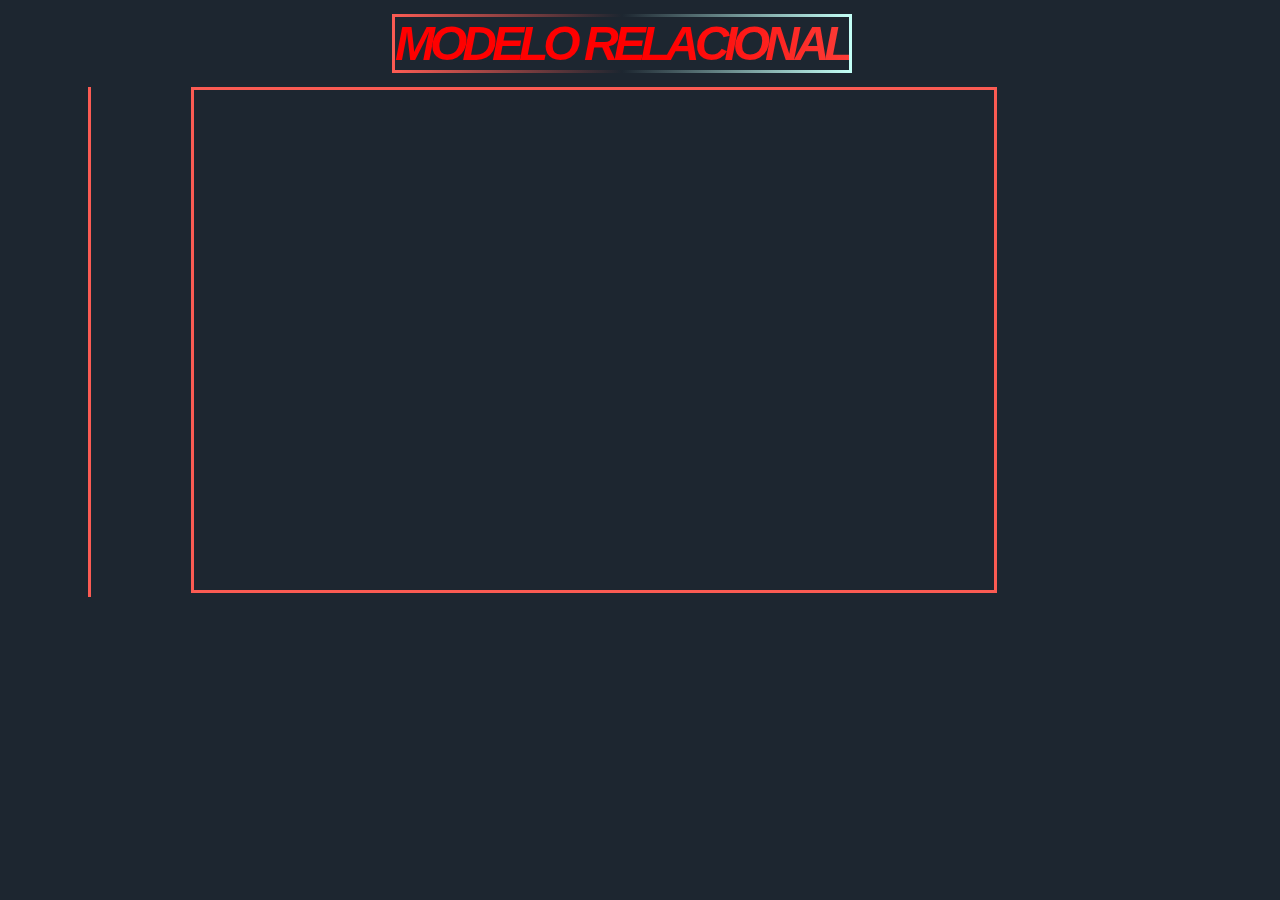
==== html/ModeloRelacional.html @ 13f2409c "desdepc" ====
<!DOCTYPE html>
<html lang="en">
<head>
    <meta charset="UTF-8">
    <meta http-equiv="X-UA-Compatible" content="IE=edge">
    <meta name="viewport" content="width=device-width, initial-scale=1.0">
    <title>Inicio</title>
    <style>
        html{
            background-color: #1d2630;
        }
        h1{
            margin-left: 30vw;
            font-size: 1.5em;
        }
        span{
            font-size: 2em;
            border-style: solid;
            border-image: linear-gradient(to right, #fb5b53,  #1d2630, rgb(195, 255, 246)) 1;
            font-style: italic;
            background: linear-gradient(to right, red, red, #fb5b53,#1d2630, rgb(138, 252, 235), rgb(195, 255, 246));
            background-size: 300%;
            font-family: Arial, Helvetica, sans-serif;
            font-weight: 900;
            letter-spacing: -5px;
            text-transform: uppercase;
            -webkit-background-clip: text;
            -webkit-text-fill-color: transparent;
            animation: animated_text 5s ease-in-out infinite;
            -moz-animation: animated_text 5s ease-in-out infinite;
            -webkit-animation: animated_text 5s ease-in-out infinite;
}
.seccion1{
    margin-left: 80px;
    border-left: #fb5b53 solid;
}
h2{
    color: rgb(138, 252, 235);
    font-size: 2em;
    padding-left: 20px;

}
#intel1{
    width: 380px;
    height: 200px;
    padding-left: 10px;
}
#intel2{
    width: 380px;
    height: 200px;
    padding-left: 0px;
}
#intel3{
    width: 380px;
    height: 200px;
    padding-left: 0px;
    margin-right: 10px;
}
iframe{
    border: #fb5b53 solid;
    margin-left: 100px;
}
p{
    color: rgb(138, 252, 235);
    font-size: 1.2em;
    
    padding-left: 20px;
    margin-right: 20px;
    padding-right: 20px;
}
@keyframes animated_text {
	0% { background-position: 0px 50%; }
	50% { background-position: 100% 50%; }
	100% { background-position: 0px 50%; }
}
/* @media screen and (max-width: 1490px) {
    #intel1{
    width: 380px;
    height: 200px;
    padding-left: 20vw;
}
#intel2{
    width: 380px;
    height: 200px;
    padding-left: 0px;
}
#intel3{
    width: 380px;
    height: 200px;
    padding-left: 0px;
    margin-right: 10px;
    margin-left: 20vw;
}
} */
    </style>
</head>
<body>
    <h1><span>Modelo Relacional</span></h1>
    <div class="seccion1">
        <iframe frameborder="0" style="width:800px;height:500px;" src="https://viewer.diagrams.net/?tags=%7B%7D&highlight=0000ff&edit=_blank&layers=1&nav=1&title=Creaci%C3%B3n_draw.drawio#R%3Cmxfile%20pages%3D%223%22%3E%3Cdiagram%20id%3D%22irvo2yKQiAqQqo9KH-mM%22%20name%3D%22Page-1%22%3E7V1dW6M4FP41vawPX%2F261Naqu2pnq6Pu3MxDIbbsUIIpaJ1fv8GCLeRQGUsSivXGEg4h5D05XzlJGnp%2Fvjwjpj%2B7wjZyG5piLxv6oKFpmqIo9F9U8roqUbuKsSqZEseOy9YFN85vFBfGD05Dx0aLFGGAsRs4frrQwp6HrCBVZhKCX9Jkj9hNv9U3p4gpuLFMly29d%2Bxgtirtap11%2BTlyprPkzWq7t7ozNxPi%2BEsWM9PGLxtF%2BmlD7xOMg9Wv%2BbKP3Kj3kn5ZPTfMufveMIK8oMgDz9fK7V%2B6fv7bvBldtcProT26asa1PJtuGH9wQ2u7tL6TR0yrpa0OXuOuaD%2BFOLnRXLwBdUwJ1K6%2FXN%2Bkv6bx%2F7daJknBiDyFaBGYyQ3azkmWmJat3poUa6kGaASHno2iz1Ho7ZeZE6Ab37Siuy%2BU%2FWjZLJi79EqNmum4bh%2B7mLw9qz92LWRZtHwREPwLbdyZdFtGS3l%2F32aHJr2DSICWG0VxB58hPEcBeaUk8V0jxjrm9qbejgte1ryjJgwx2%2BCb5EEzZtfpe9VrROmPGNQ%2FALi1O8AGBPAQWTPz54W3sIjjW06jrzdOdI8PkrSmWDCoXRbZIf3r9fjgp0rHr5OL38I3vc%2Fjl9QSJgV9bB9hdpCGwCBdvXnPodU1gdCOLm%2F%2FfkCe0%2FMu7tAPw7g%2FuXsQJ3v72LMc2lG43sJXU2RKXxBiXeTotQCYazN8WXClj1%2BDk2q9xvMJQfuuShnAtK5swPJtobJHIzQCI%2F3KUJIniJQqYYaynlqZ5RJDNpeo7d3ZpKBPNCEf%2BUMlgipDJbd0mSr5d1u9O9Mux6Ph8Pt8PPK%2F%2F9D%2Foi1g%2BhHZ1OWPLzEJZniKPdM9XZeepHt6TXOJsR%2F3738oCF7jUWOGVAmneh8tneAhfjz6%2FW%2F0%2B6gVXw2WG7cGr8mFR7%2F3YfNi9ZTWSq7Xz71dJQ%2BuPjD6qhRsAJILHBILbRsMsf8RmGSK4mfvf5Jx5%2FnXSzhYnB1715fH99%2BHzYgKYgSCXDNwntMtgUCNH%2F2GnTfdmTCQmmEgo3fU2%2FjrdNI1rtoZV5LhlPdWfZ55DG3vmEdNM09HMvPA3arsyDy7CXyxPnZa6EvV5LaJuo%2BgEmhbXTR55KUEpJvutDP4QB44QejiL4SlfKs%2BeZk0s56hO7JAwrnPUOKFA5EGgKPwxWWGUL%2BgM1Ge8WvoWl7rcvZNv8L%2FnF1w8x5XkfTBsL5g6p0smIpsMPNVfsmx18HF%2BLR%2FOxrXO%2FTa1FqVc%2FS0rkxbPfm9i6PHx1QHx0OPtdRBNy%2BHDUo31GHXXZGJaIVd950g1TuCMN3WSjG%2Bl%2B0QZAX4i9lSgHAW6YD9MMbL1qR3bP%2FsnGH%2FaUSmwXkZc58VmzuRhaVQBwzEktc82CAarUxqyYTwNZ%2FEzX0AWIp0cs6f7%2Bbu%2Fa92s7m0mtro8er%2BIeCG5S2a%2B5iYtlnfoZlNMBHq5IBgSp%2FvtBhK7EGkUdoCO%2BFZmTwGWSEP6QyUHyUtI3nwul9DCS4Ss3wPTcSgH0DDM1LZwEimo1uByG%2BdIGTIXfNdGIDK%2FiNZYLHR08j0h2rIbS30sr2XMEx2q0g3AGTW%2FFSLksNwN9h1ap993u5m%2FTzpQTjdYPqxoiGbxqciLyBX7xpQgVMhjEwUXW1lQMvJfTgmxHzdIPMjgkX%2Be7rZlAtdySws%2BeCBpGFrvlk1odRMDL0lk7HS0V2tUqkY%2BSwpIo1nJ3UgNBFjwaiEL%2BBksCpCug3Ay8moeyiQgVJoJBD2PfJTMfbXYZSFpshYIIxmCatXii5Qmvt44aQ9rxqmQzOJEEINdBjk%2FIgvlyVKANC1WczAwitduaq8YsCMdq2ZocTmLMnXrrzMY0C71h5N%2Bdq1hMyHYtr1m0kCx3J86uooRZcC77uizYQ6patZgUnKm%2FNuqfm4CHmGfIMVNoPtKw8ZrCbymplqTKiSamh4QRImw3Fq0YmgDjeWK2Em6M8FTP3XNLaz8VFVlS5dNGHSBRQJ0aomVrKAMoEKFqiKOBzHTsZ9ecHCsFtHtmDReU0xR7PBG5O%2F%2B%2BoGslkBQrcRgjHLlxD7GmXluTmQfGdPzw%2B%2BlZJVmUrEqgdm0l06nVf25IVHVUw4p32FZaAmKwIuPZdKF7YVSMqELrZV4p6b0evsozXesuEWOv9cZDEKU8D46EW27Ntay1eypRmeK8pyZdjS8CJFvlq%2BymsnGNgAcKu6dgJOSeKEZYWypcvGTKSGh3ee4STxq%2BPKlgyZUFcWhIzXjsZVcox2Ak2qYwRCVkKad7WDD%2BXiJTL4AOJ12HSaE7RCE0JAaHllWx4MTvFY5mcQHAzOqhqcW1JkDxZnRS1OldduFQeTkx9mvCIrB5uTE2BCz0o4GJ1CseU1MVbZU4hKBbACGpBz0KVSbkPhuYjaORRbjj7YX49CGpzyfQ1ecRyJvoYsNCsggzmHbuR4IWLwrKB%2Fwit4swfLnmvmuWg9pltrtccJ%2FNEKjNJnNzmJ4cwmWpS0p0k21eijLU0y9J0cavB2g89%2BJ6pMJqvubtZbmLPAwTOaviMX7yY4hC4Kq1rIQ466kB8M2bIuqy7BEDnQyjfRNXExTGgU1%2BaESTH8I%2FfsSZiB6nemrCwspbsFyZKr%2FbXYOJ1WAXN%2BizXZtqykl2WyJcuyqgDqB9sOlg5Oec5ePGhbjAbn5P7pzAEY6nb%2Fj3mgt52e2bu7J8AlNKS6hH8Sd6iqgJF7GOnWZoraj4vdDuYrWn7yvcJk7VkVFEv14zttdixvORtUmrEg9QQ6%2FoHhLacpl28rMIcIK8VshbK0rVbCWuB93ihRjGSWu4UiPIpL2qjtDbaP1oGPTsbHbBZMf3Tdvzgd3462JshM%2BLLHJxeJ78YOLSPNDkU3v%2BG3YFBozP6wkZt4CZRlOb0gy31ijTi9JDjigrWiop0yu8I2iij%2BBw%3D%3D%3C%2Fdiagram%3E%3Cdiagram%20id%3D%22A1oFyAuaPmzS3UFwnisW%22%20name%3D%22Page-2%22%3EddHNEoIgEADgp%2BGuUGpns7p08tCZkU2YQZdBGq2nTwfNGOvCLN8uLD%2BE5c1wttzIKwrQhEZiIOxIKE2z3ThO8PSQsL2H2irhKV6hVC%2BYMZr1oQR0QaFD1E6ZECtsW6hcYNxa7MOyO%2Bqwq%2BE1bKCsuN7qTQknvWY0Xf0CqpZL5zg5%2BEzDl%2BL5Jp3kAvsvYgVhuUV0PmqGHPT0dsu7%2BHWnP9nPwSy07seCMVj3HifBB7HiDQ%3D%3D%3C%2Fdiagram%3E%3Cdiagram%20id%3D%22SN6qsW9gjig2lJrTDVAu%22%20name%3D%22Page-3%22%3EddGxDoMgEADQr2FXSLXO1talk0NnIlchQc8gjbZfXw1YS2wXcjwOjgPC8na6GN7LKwrQhEZiIuxEKE2zbB4XeDpI2MFBY5RwFG9QqRd4jLw%2BlIAhSLSI2qo%2BxBq7DmobGDcGxzDtjjqs2vMGdlDVXO%2F1poSVTo803bwE1ci1cpz4hlu%2BJvtOBskFjl%2FECsJyg2hd1E456OXt1ndx%2B85%2FVj8XM9DZHxvmYDt7ngQfxIo3%3C%2Fdiagram%3E%3C%2Fmxfile%3E"></iframe>
    </div>
</body>
</html>
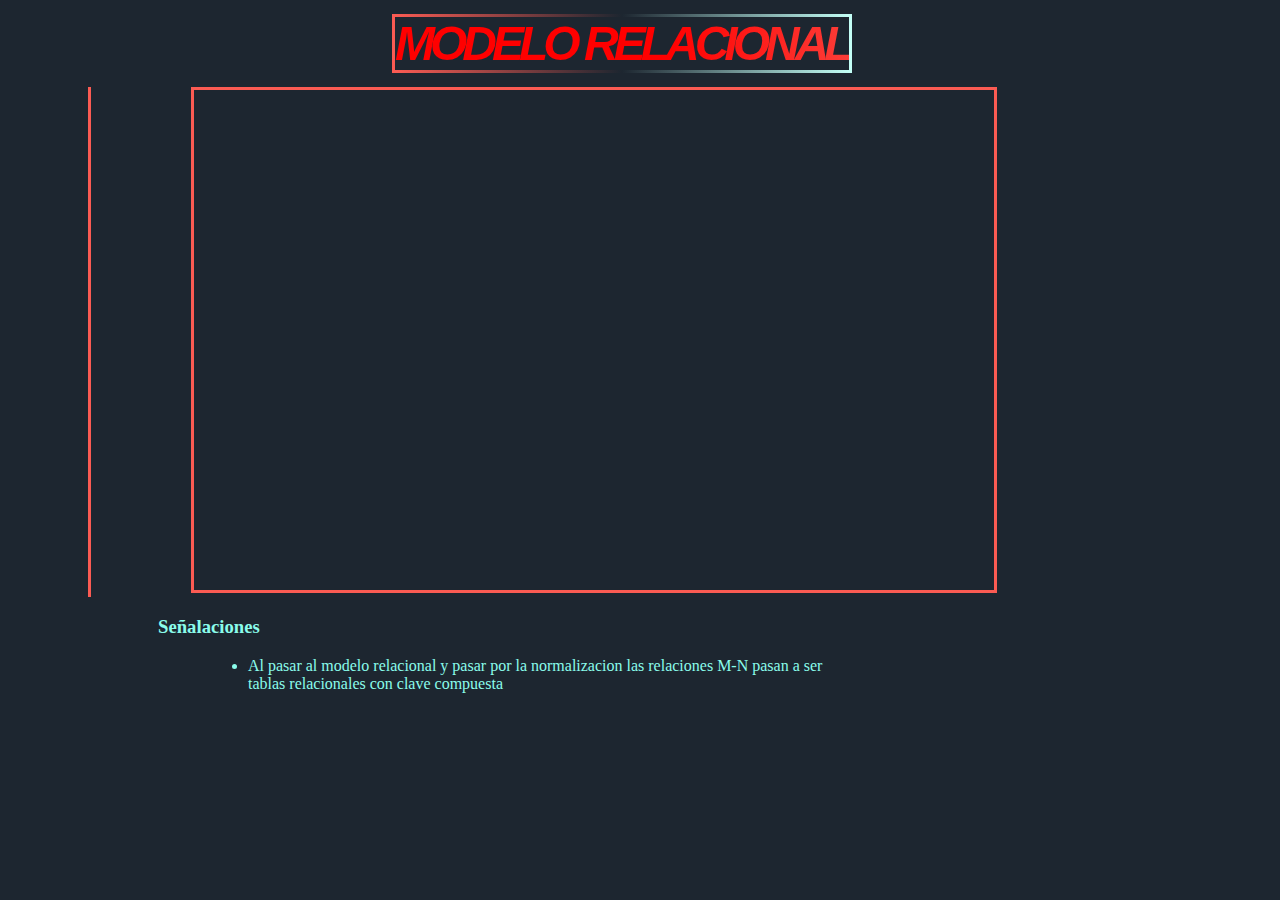
==== commit 0323f985: "desdeportatil" ====
--- a/html/ModeloRelacional.html
+++ b/html/ModeloRelacional.html
@@ -92,6 +92,16 @@
     margin-left: 20vw;
 }
 } */
+ul{
+    width: 600px;
+    margin-left: 200px;
+    color: rgb(138, 252, 235);
+}
+h3{
+    font-size: 1.5;
+    color: rgb(138, 252, 235);
+    margin-left: 150px;
+}
     </style>
 </head>
 <body>
@@ -99,5 +109,12 @@
     <div class="seccion1">
         <iframe frameborder="0" style="width:800px;height:500px;" src="https://viewer.diagrams.net/?tags=%7B%7D&highlight=0000ff&edit=_blank&layers=1&nav=1&title=Creaci%C3%B3n_draw.drawio#R%3Cmxfile%20pages%3D%223%22%3E%3Cdiagram%20id%3D%22irvo2yKQiAqQqo9KH-mM%22%20name%3D%22Page-1%22%3E7V1dW6M4FP41vawPX%2F261Naqu2pnq6Pu3MxDIbbsUIIpaJ1fv8GCLeRQGUsSivXGEg4h5D05XzlJGnp%2Fvjwjpj%2B7wjZyG5piLxv6oKFpmqIo9F9U8roqUbuKsSqZEseOy9YFN85vFBfGD05Dx0aLFGGAsRs4frrQwp6HrCBVZhKCX9Jkj9hNv9U3p4gpuLFMly29d%2Bxgtirtap11%2BTlyprPkzWq7t7ozNxPi%2BEsWM9PGLxtF%2BmlD7xOMg9Wv%2BbKP3Kj3kn5ZPTfMufveMIK8oMgDz9fK7V%2B6fv7bvBldtcProT26asa1PJtuGH9wQ2u7tL6TR0yrpa0OXuOuaD%2BFOLnRXLwBdUwJ1K6%2FXN%2Bkv6bx%2F7daJknBiDyFaBGYyQ3azkmWmJat3poUa6kGaASHno2iz1Ho7ZeZE6Ab37Siuy%2BU%2FWjZLJi79EqNmum4bh%2B7mLw9qz92LWRZtHwREPwLbdyZdFtGS3l%2F32aHJr2DSICWG0VxB58hPEcBeaUk8V0jxjrm9qbejgte1ryjJgwx2%2BCb5EEzZtfpe9VrROmPGNQ%2FALi1O8AGBPAQWTPz54W3sIjjW06jrzdOdI8PkrSmWDCoXRbZIf3r9fjgp0rHr5OL38I3vc%2Fjl9QSJgV9bB9hdpCGwCBdvXnPodU1gdCOLm%2F%2FfkCe0%2FMu7tAPw7g%2FuXsQJ3v72LMc2lG43sJXU2RKXxBiXeTotQCYazN8WXClj1%2BDk2q9xvMJQfuuShnAtK5swPJtobJHIzQCI%2F3KUJIniJQqYYaynlqZ5RJDNpeo7d3ZpKBPNCEf%2BUMlgipDJbd0mSr5d1u9O9Mux6Ph8Pt8PPK%2F%2F9D%2Foi1g%2BhHZ1OWPLzEJZniKPdM9XZeepHt6TXOJsR%2F3738oCF7jUWOGVAmneh8tneAhfjz6%2FW%2F0%2B6gVXw2WG7cGr8mFR7%2F3YfNi9ZTWSq7Xz71dJQ%2BuPjD6qhRsAJILHBILbRsMsf8RmGSK4mfvf5Jx5%2FnXSzhYnB1715fH99%2BHzYgKYgSCXDNwntMtgUCNH%2F2GnTfdmTCQmmEgo3fU2%2FjrdNI1rtoZV5LhlPdWfZ55DG3vmEdNM09HMvPA3arsyDy7CXyxPnZa6EvV5LaJuo%2BgEmhbXTR55KUEpJvutDP4QB44QejiL4SlfKs%2BeZk0s56hO7JAwrnPUOKFA5EGgKPwxWWGUL%2BgM1Ge8WvoWl7rcvZNv8L%2FnF1w8x5XkfTBsL5g6p0smIpsMPNVfsmx18HF%2BLR%2FOxrXO%2FTa1FqVc%2FS0rkxbPfm9i6PHx1QHx0OPtdRBNy%2BHDUo31GHXXZGJaIVd950g1TuCMN3WSjG%2Bl%2B0QZAX4i9lSgHAW6YD9MMbL1qR3bP%2FsnGH%2FaUSmwXkZc58VmzuRhaVQBwzEktc82CAarUxqyYTwNZ%2FEzX0AWIp0cs6f7%2Bbu%2Fa92s7m0mtro8er%2BIeCG5S2a%2B5iYtlnfoZlNMBHq5IBgSp%2FvtBhK7EGkUdoCO%2BFZmTwGWSEP6QyUHyUtI3nwul9DCS4Ss3wPTcSgH0DDM1LZwEimo1uByG%2BdIGTIXfNdGIDK%2FiNZYLHR08j0h2rIbS30sr2XMEx2q0g3AGTW%2FFSLksNwN9h1ap993u5m%2FTzpQTjdYPqxoiGbxqciLyBX7xpQgVMhjEwUXW1lQMvJfTgmxHzdIPMjgkX%2Be7rZlAtdySws%2BeCBpGFrvlk1odRMDL0lk7HS0V2tUqkY%2BSwpIo1nJ3UgNBFjwaiEL%2BBksCpCug3Ay8moeyiQgVJoJBD2PfJTMfbXYZSFpshYIIxmCatXii5Qmvt44aQ9rxqmQzOJEEINdBjk%2FIgvlyVKANC1WczAwitduaq8YsCMdq2ZocTmLMnXrrzMY0C71h5N%2Bdq1hMyHYtr1m0kCx3J86uooRZcC77uizYQ6patZgUnKm%2FNuqfm4CHmGfIMVNoPtKw8ZrCbymplqTKiSamh4QRImw3Fq0YmgDjeWK2Em6M8FTP3XNLaz8VFVlS5dNGHSBRQJ0aomVrKAMoEKFqiKOBzHTsZ9ecHCsFtHtmDReU0xR7PBG5O%2F%2B%2BoGslkBQrcRgjHLlxD7GmXluTmQfGdPzw%2B%2BlZJVmUrEqgdm0l06nVf25IVHVUw4p32FZaAmKwIuPZdKF7YVSMqELrZV4p6b0evsozXesuEWOv9cZDEKU8D46EW27Ntay1eypRmeK8pyZdjS8CJFvlq%2BymsnGNgAcKu6dgJOSeKEZYWypcvGTKSGh3ee4STxq%2BPKlgyZUFcWhIzXjsZVcox2Ak2qYwRCVkKad7WDD%2BXiJTL4AOJ12HSaE7RCE0JAaHllWx4MTvFY5mcQHAzOqhqcW1JkDxZnRS1OldduFQeTkx9mvCIrB5uTE2BCz0o4GJ1CseU1MVbZU4hKBbACGpBz0KVSbkPhuYjaORRbjj7YX49CGpzyfQ1ecRyJvoYsNCsggzmHbuR4IWLwrKB%2Fwit4swfLnmvmuWg9pltrtccJ%2FNEKjNJnNzmJ4cwmWpS0p0k21eijLU0y9J0cavB2g89%2BJ6pMJqvubtZbmLPAwTOaviMX7yY4hC4Kq1rIQ466kB8M2bIuqy7BEDnQyjfRNXExTGgU1%2BaESTH8I%2FfsSZiB6nemrCwspbsFyZKr%2FbXYOJ1WAXN%2BizXZtqykl2WyJcuyqgDqB9sOlg5Oec5ePGhbjAbn5P7pzAEY6nb%2Fj3mgt52e2bu7J8AlNKS6hH8Sd6iqgJF7GOnWZoraj4vdDuYrWn7yvcJk7VkVFEv14zttdixvORtUmrEg9QQ6%2FoHhLacpl28rMIcIK8VshbK0rVbCWuB93ihRjGSWu4UiPIpL2qjtDbaP1oGPTsbHbBZMf3Tdvzgd3462JshM%2BLLHJxeJ78YOLSPNDkU3v%2BG3YFBozP6wkZt4CZRlOb0gy31ijTi9JDjigrWiop0yu8I2iij%2BBw%3D%3D%3C%2Fdiagram%3E%3Cdiagram%20id%3D%22A1oFyAuaPmzS3UFwnisW%22%20name%3D%22Page-2%22%3EddHNEoIgEADgp%2BGuUGpns7p08tCZkU2YQZdBGq2nTwfNGOvCLN8uLD%2BE5c1wttzIKwrQhEZiIOxIKE2z3ThO8PSQsL2H2irhKV6hVC%2BYMZr1oQR0QaFD1E6ZECtsW6hcYNxa7MOyO%2Bqwq%2BE1bKCsuN7qTQknvWY0Xf0CqpZL5zg5%2BEzDl%2BL5Jp3kAvsvYgVhuUV0PmqGHPT0dsu7%2BHWnP9nPwSy07seCMVj3HifBB7HiDQ%3D%3D%3C%2Fdiagram%3E%3Cdiagram%20id%3D%22SN6qsW9gjig2lJrTDVAu%22%20name%3D%22Page-3%22%3EddGxDoMgEADQr2FXSLXO1talk0NnIlchQc8gjbZfXw1YS2wXcjwOjgPC8na6GN7LKwrQhEZiIuxEKE2zbB4XeDpI2MFBY5RwFG9QqRd4jLw%2BlIAhSLSI2qo%2BxBq7DmobGDcGxzDtjjqs2vMGdlDVXO%2F1poSVTo803bwE1ci1cpz4hlu%2BJvtOBskFjl%2FECsJyg2hd1E456OXt1ndx%2B85%2FVj8XM9DZHxvmYDt7ngQfxIo3%3C%2Fdiagram%3E%3C%2Fmxfile%3E"></iframe>
     </div>
+    <h3>Señalaciones</h3>
+    <ul>
+        <li>Al pasar al modelo relacional y pasar por la normalizacion
+            las relaciones M-N pasan a ser tablas relacionales con clave
+            compuesta
+        </li>
+    </ul>
 </body>
 </html>